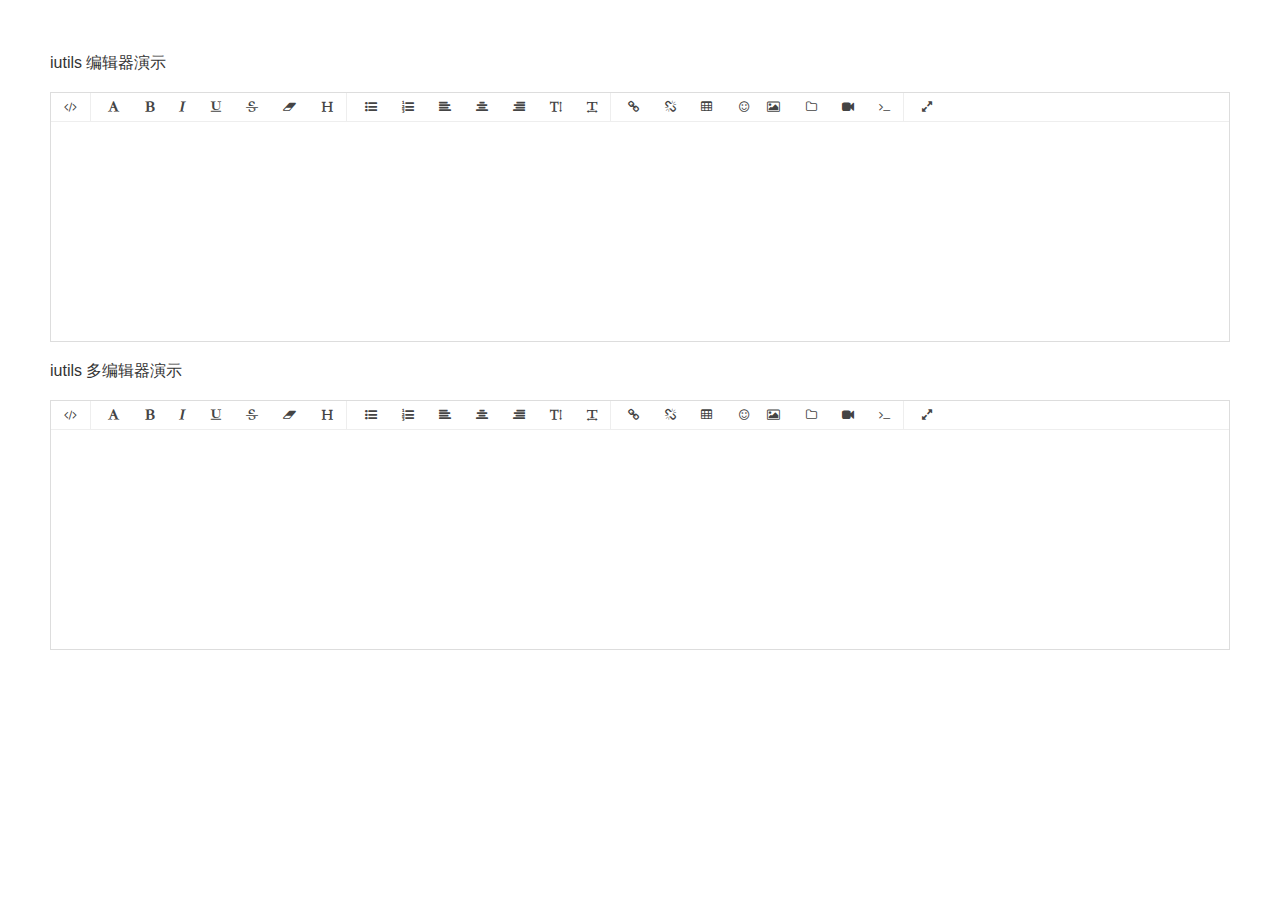
==== demo.html @ 73e53e79 "在线编辑器" ====
<!DOCTYPE html>
<html lang="en">
<head>
    <meta charset="UTF-8">
    <title>iutils - 编辑器演示</title>
    <link rel="stylesheet" href="3rd-lib/amazeui/css/amazeui.min.css" />
    <link rel="stylesheet" href="css/iutilsEditor.css" />
    <script src="3rd-lib/jquery/2.2.3/jquery.min.js"></script>
    <script src="3rd-lib/amazeui/js/amazeui.min.js"></script>
    <script src="js/iutilsEditor.js"></script>
</head>
<body style="padding: 50px;">
    <p>iutils 编辑器演示</p>
    <textarea id="content" name="content"></textarea>

    <p>iutils 多编辑器演示</p>
    <textarea id="content2" name="content2"></textarea>
    <script>
        $(document).ready(function(){
            $("#content").iutilsEditor();

            $("#content2").iutilsEditor();
        });
    </script>
</body>
</html>
---- css/iutilsEditor.css ----
.iutilsEditor{
    border: 1px solid #ddd;
}
.iutilsEditor-fullscreen {
    position: fixed;
    top: 0;
    bottom: 0;
    left: 0;
    right: 0;
    z-index: 10000;
}
.iutilsEditor-fullscreen .iutilsEditor-code,.iutilsEditor-fullscreen .iutilsEditor-content{
    height: 100%;
}
.iutilsEditor-tools{
    height: 28px;
}
.iutilsEditor-tools .am-dropdown-content{
    padding: 8px 0px 5px 0px;
    margin: 0;
    width: 200px;
}
.iutilsEditor-tools .am-dropdown-content .am-form-label{
    padding-left:0;
    padding-right:0;
    font-size: 12px;
}
.iutilsEditor-tools .am-dropdown-content .am-form-group{
    margin-bottom:5px;
}
.iutilsEditor-tools .am-form input[type=text]{
    font-size: 12px;
}
.iutilsEditor-tools h1, .iutilsEditor-tools h2, .iutilsEditor-tools h3, .iutilsEditor-tools h4, .iutilsEditor-tools h5, .iutilsEditor-tools h6{
    margin:0;
}
.iutilsEditor-tools .am-btn-group{
    border-right: 1px solid #eee;
}
.iutilsEditor-tools .am-btn-group:last-child{
    border-right:none;
}
.iutilsEditor-content{
    margin: 0;
    padding: 10px;
    width: 100%;
    min-height: 220px;
    overflow-y: auto;
    display: block;
    box-sizing: border-box;
    border-top: 1px solid #eee;
    outline:none;
    font-size: 14px;
    background-color: #fff;
}
.iutilsEditor-code{
    margin: 0;
    padding: 10px;
    width: 100%;
    min-height: 220px;
    overflow-y: auto;
    display: block;
    box-sizing: border-box;
    border:none;
    border-top: 1px solid #eee;
    outline:none;
    resize: none;
    display: none;
}
.am-btn-iutils{
    color: #444;
    background-color: #fff;
    border-color: transparent;
    font-size: 12px;
}
.am-btn-iutils:hover,.am-btn-iutils:active{
    background-color: #e7e7e7;
    color: #0e90d2;
}
.am-btn-iutils.active{
    color: #0e90d2;
}
.smile{
    float: left;
    width: 24px;
    height: 24px;
    cursor: pointer;
    margin: 0 2px;
}
.iutilsEditor-tools table.choose-table td {
    border: 1px solid #ccc;
    width: 14px;
    height: 14px;
}
.iutilsEditor-tools div.choose-table-footer{
    float:right;
    margin-top:5px;
    font-size: 14px;
}
.iutilsEditor-tools .am-form-group .am-u-sm-12,.iutilsEditor-tools .am-form-group .am-u-sm-8{
    padding-left:7px;
    padding-right:7px;
}
.iutilsEditor-content h1,.iutilsEditor-content h2,.iutilsEditor-content h3,.iutilsEditor-content h4,.iutilsEditor-content h5,.iutilsEditor-content h6{
    margin: 0;
}
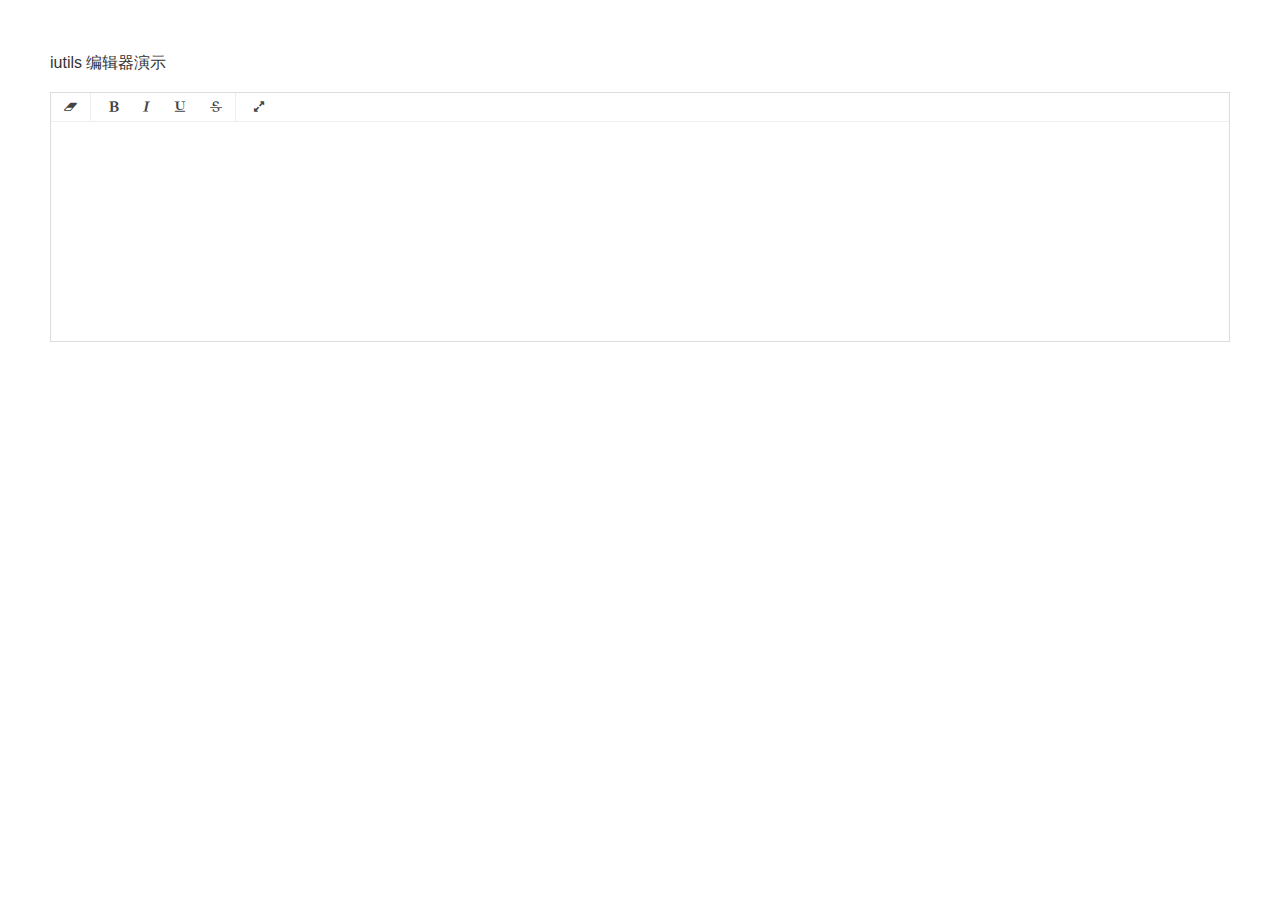
==== commit de77217a: "升级编辑器代码" ====
--- a/demo.html
+++ b/demo.html
@@ -5,21 +5,22 @@
     <title>iutils - 编辑器演示</title>
     <link rel="stylesheet" href="3rd-lib/amazeui/css/amazeui.min.css" />
     <link rel="stylesheet" href="css/iutilsEditor.css" />
-    <script src="3rd-lib/jquery/2.2.3/jquery.min.js"></script>
+    <script src="3rd-lib/jquery/1.9.0/jquery.min.js"></script>
     <script src="3rd-lib/amazeui/js/amazeui.min.js"></script>
-    <script src="js/iutilsEditor.js"></script>
+    <!--<script src="js/iutilsEditor.js"></script>-->
+    <script src="js/iutils.editor.2.0.js"></script>
 </head>
 <body style="padding: 50px;">
     <p>iutils 编辑器演示</p>
     <textarea id="content" name="content"></textarea>
 
-    <p>iutils 多编辑器演示</p>
-    <textarea id="content2" name="content2"></textarea>
+    <!--<p>iutils 多编辑器演示</p>-->
+    <!--<textarea id="content2" name="content2"></textarea>-->
     <script>
         $(document).ready(function(){
-            $("#content").iutilsEditor();
+            $("#content").createEditor();
 
-            $("#content2").iutilsEditor();
+//            $("#content2").createEditor();
         });
     </script>
 </body>
--- a/css/iutilsEditor.css
+++ b/css/iutilsEditor.css
@@ -103,4 +103,7 @@
 }
 .iutilsEditor-content h1,.iutilsEditor-content h2,.iutilsEditor-content h3,.iutilsEditor-content h4,.iutilsEditor-content h5,.iutilsEditor-content h6{
     margin: 0;
+}
+.iutilsEditor-tools .choose-table td.active{
+    background-color: #eee;
 }